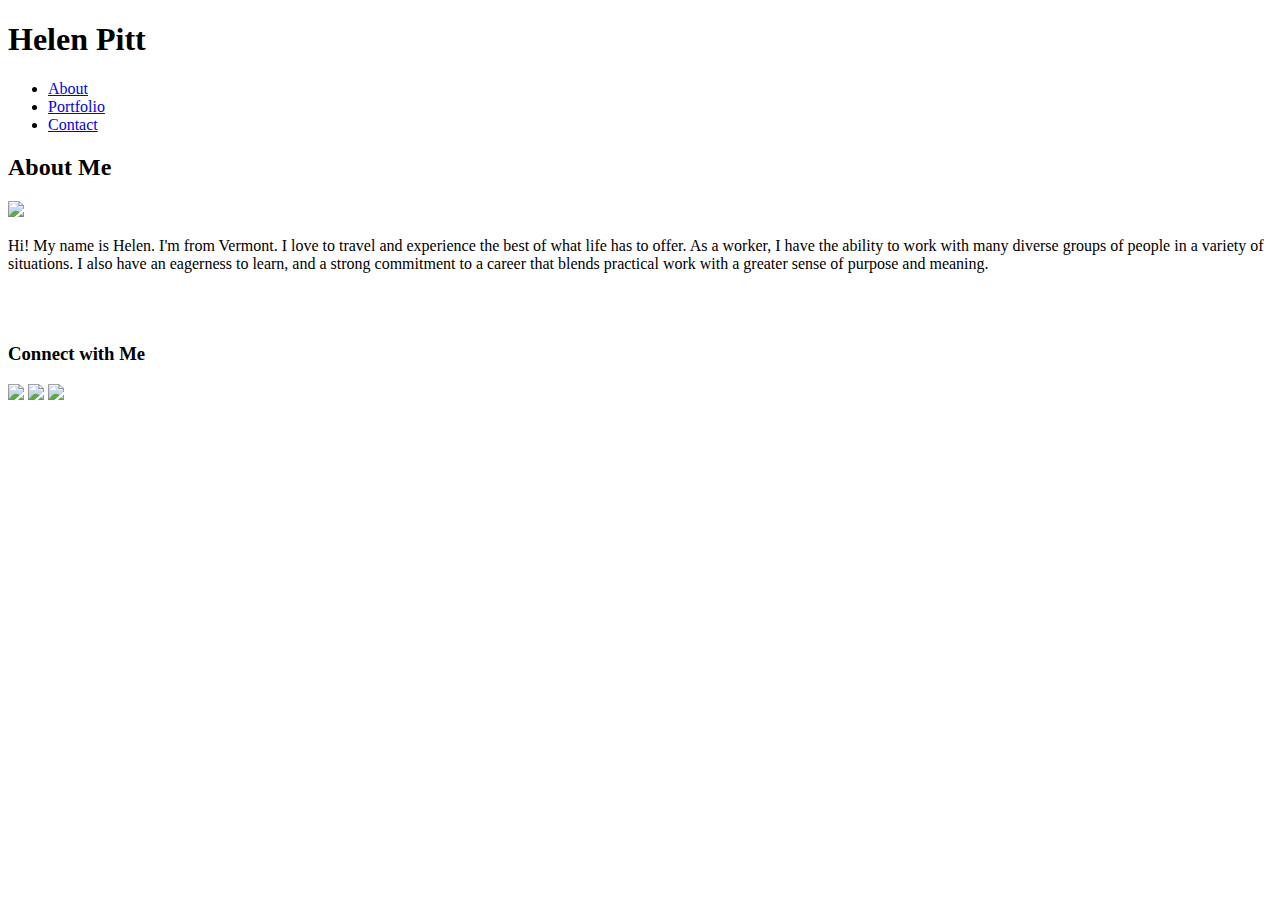
==== Basic-Portfolio/index.html @ fbf1f30d "added icons" ====
<!DOCTYPE html>
<html lang="en">

<head>
    <div>
        <h1>Helen Pitt</h1>
    </div>
    <meta charset="UTF-8">
    <meta name="viewport" content="width=device-width, initial-scale=1.0">
    <meta http-equiv="X-UA-Compatible" content="ie=edge">
    <link rel="stylesheet" href="style.css">
    <ul>
        <li><a href="index.html">About</a></li>
        <li><a href="portfolio.html">Portfolio</a></li>
        <li><a href="contact.html">Contact</a></li>
    </ul>
</head>

<body>
    <div>
        <h2>About Me</h2>
        <div>
            <img src="http://img.sndimg.com/food/image/upload/h_465,w_620,c_fit/v1/img/recipes/13/22/63/D30C2lxTy6SAflQlb61Q_VP%204%20-%20final_2.jpg">
        </div>
        <div>
            <p>Hi! My name is Helen. I'm from Vermont. I love to travel and experience the best of what life has to offer. As
                a worker, I have the ability to work with many diverse groups of people in a variety of situations. I also
                have an eagerness to learn, and a strong commitment to a career that blends practical work with a greater
                sense of purpose and meaning.
            </p>
        </div>
    </div>
    <div>
        <br></br>
        <h3>Connect with Me</h3>
        <div>
            <a href="https://stackoverflow.com/users/8595167/helen-pitt?tab=profile"> <img src="if_overflow_334695.png" ></a>
            <a href="https://github.com/helenp90/repo-numerdos"><img src="if_github_square_black_107109.png"></a>
            <a href="https://www.linkedin.com/in/hpitt/"><img src="if_linkedin_square_color_107091.png"></a>
        </div>
    </div>
</body>

</html>
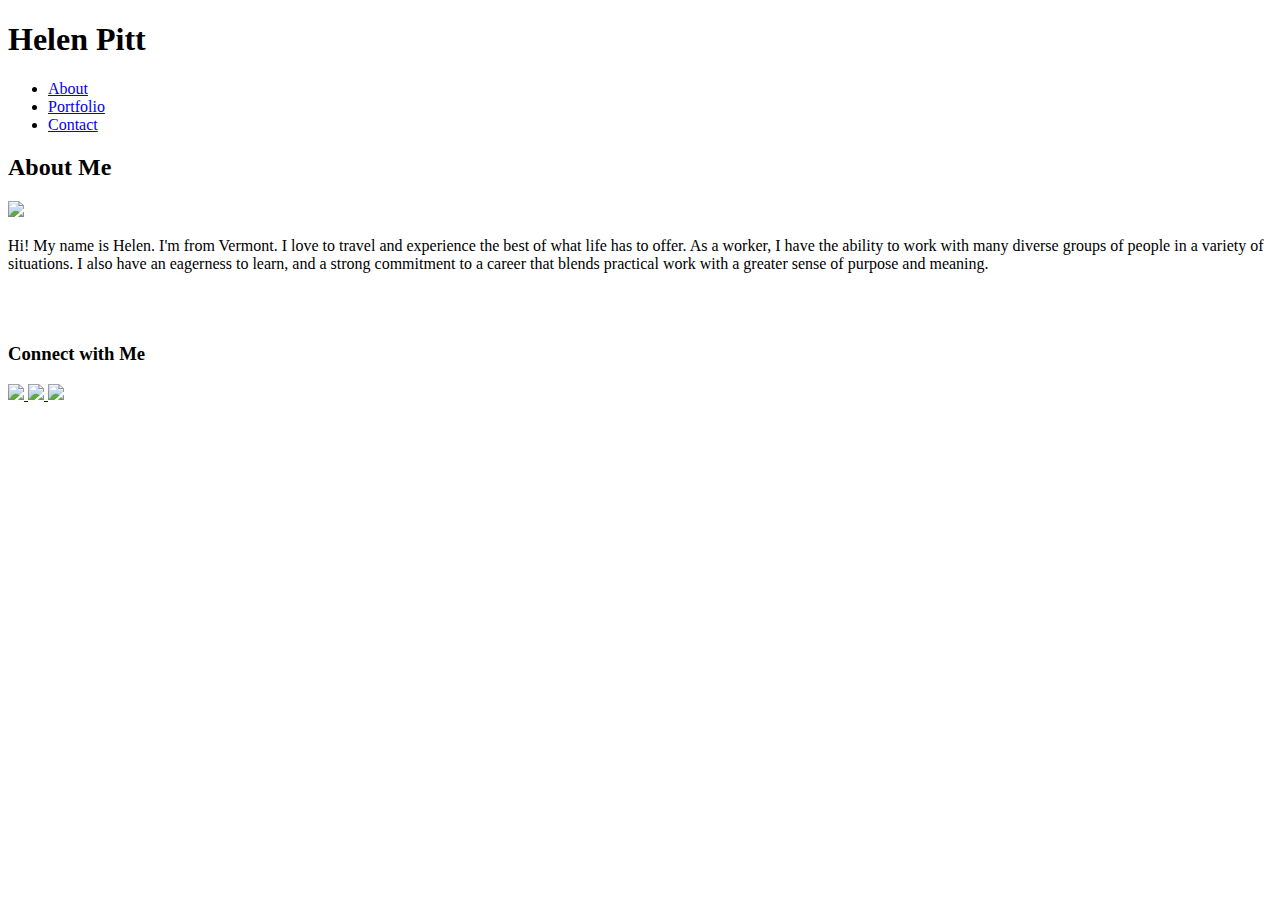
==== commit 5fec69d8: "icons work" ====
--- a/Basic-Portfolio/index.html
+++ b/Basic-Portfolio/index.html
@@ -34,9 +34,15 @@
         <br></br>
         <h3>Connect with Me</h3>
         <div>
-            <a href="https://stackoverflow.com/users/8595167/helen-pitt?tab=profile"> <img src="if_overflow_334695.png" ></a>
-            <a href="https://github.com/helenp90/repo-numerdos"><img src="if_github_square_black_107109.png"></a>
-            <a href="https://www.linkedin.com/in/hpitt/"><img src="if_linkedin_square_color_107091.png"></a>
+            <a href="https://stackoverflow.com/users/8595167/helen-pitt?tab=profile"> 
+                <img src="https://github.com/helenp90/Basic-Portfolio/blob/master/if_overflow_334695.png?raw=true">
+            </a>
+            <a href="https://github.com/helenp90/repo-numerdos">
+                <img src="https://github.com/helenp90/Basic-Portfolio/blob/master/if_github_square_black_107109.png?raw=true">
+            </a>
+            <a href="https://www.linkedin.com/in/hpitt/">
+                <img src="https://github.com/helenp90/Basic-Portfolio/blob/master/if_linkedin_square_color_107091.png?raw=true">
+            </a>
         </div>
     </div>
 </body>
